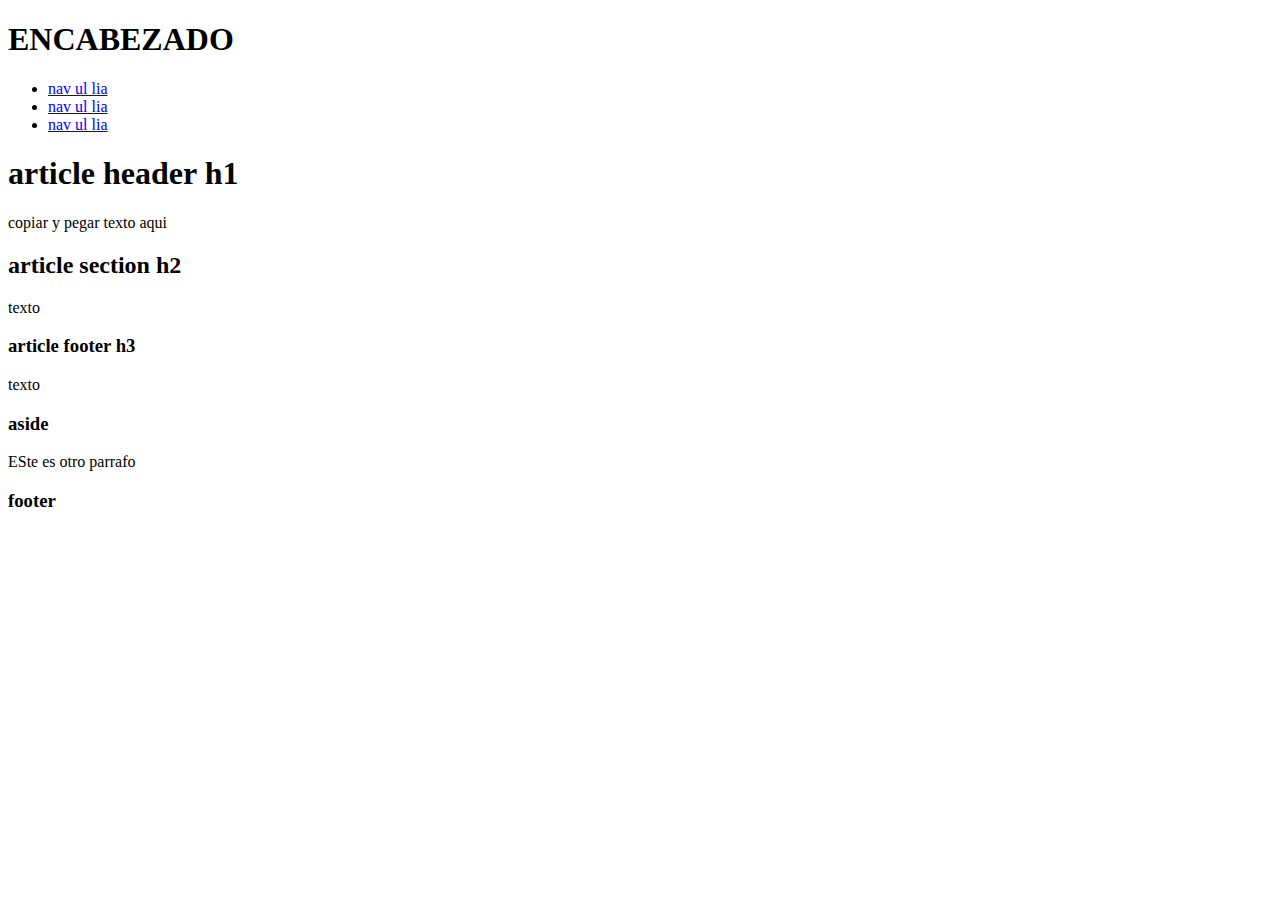
==== practicas/PRACTICA2/index.html @ 001f07a9 "30/01" ====
<!DOCTYPE html>
<html>

<head>
    <meta charset="utf-8">
    <link rel="stylesheet" hret="Css/Estilo.css">

</head>

<body>
    <div class="header-container">
        <header class="container clearfix">
            <h1 class="title"> ENCABEZADO </h1>
            <nav>
                <ul>
                    <li> <a href="#"> nav ul lia </a> </li>
                    <li> <a href="#"> nav ul lia </a> </li>
                    <li> <a href="#"> nav ul lia </a> </li>
                </ul>
            </nav>
        </header>
    </div>
    <!-- div header-container-->
    <div class="Main-container">
        <div class="Main container clearfix">
            <article>
                <header>
                    <h1> article header h1 </h1>
                    <p> copiar y pegar texto aqui </p>
                </header>
                <section>
                    <h2> article section h2 </h2>
                    <p> texto </p>
                </section>
                <footer>
                    <h3> article footer h3 </h3>
                    <p> texto </p>
                </footer>
            </article>
            <aside>
                <h3> aside </h3>
                <p> ESte es otro parrafo </p>
            </aside>
        </div>
        <!-- fin div .main-->
    </div>
    <!-- fin .main-container-->
    <div class="footer-container">
        <footer class="Container">
            <h3> footer </h3>
        </footer>
    </div>
</body>

</html>

</body>

</html>
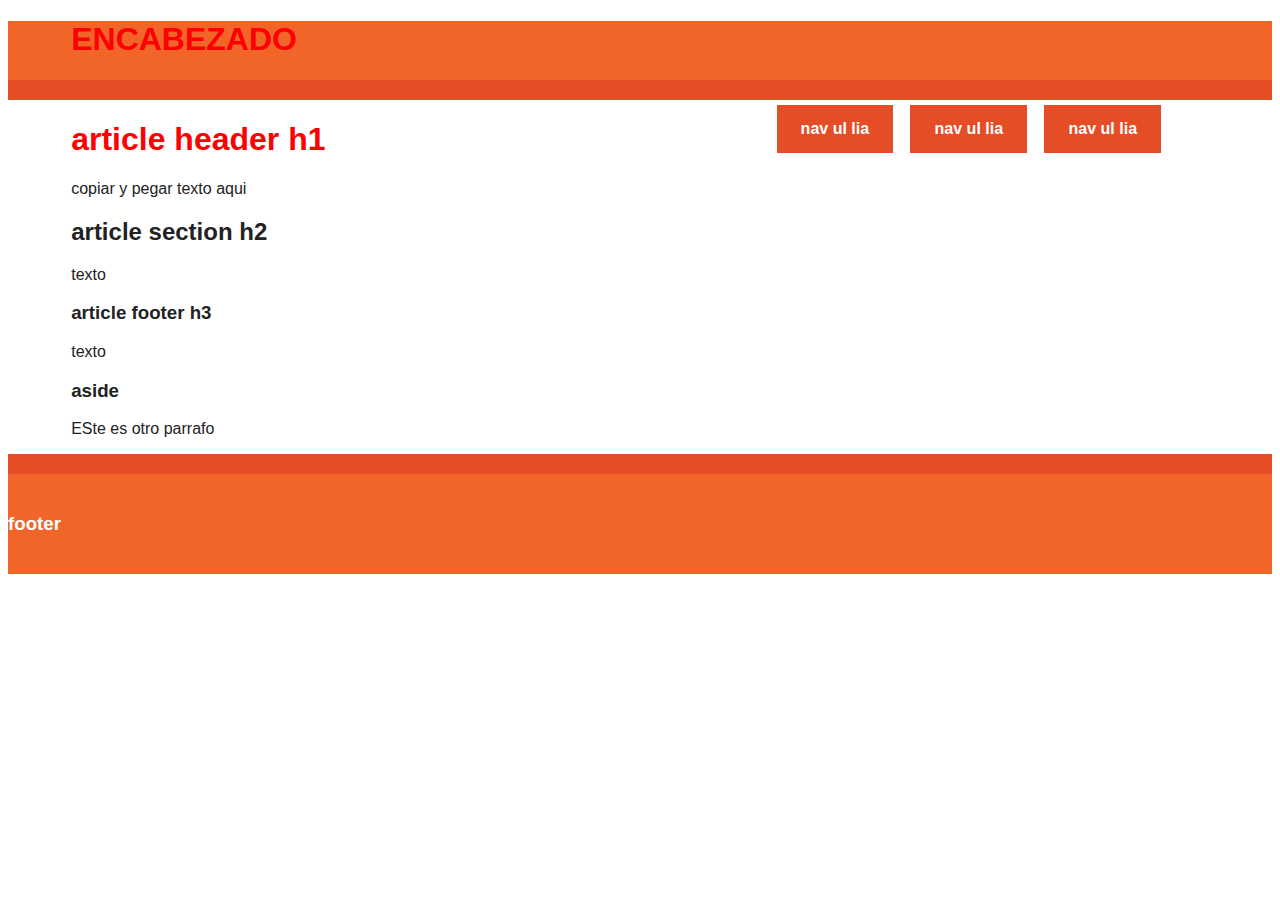
==== commit 92052283: "08/02/2017 PRACT2" ====
--- a/practicas/PRACTICA2/index.html
+++ b/practicas/PRACTICA2/index.html
@@ -3,7 +3,7 @@
 
 <head>
     <meta charset="utf-8">
-    <link rel="stylesheet" hret="Css/Estilo.css">
+    <link rel="stylesheet" href="Css/Estilo.css">
 
 </head>
 
@@ -57,3 +57,7 @@
 </body>
 
 </html>
+
+</body>
+
+</html>
--- a/practicas/PRACTICA2/Css/Estilo.css
+++ b/practicas/PRACTICA2/Css/Estilo.css
@@ -0,0 +1,118 @@
+html, button, input, select, texarea {color: #222;}
+body{
+  font-size: 1em;
+  line-height: 1.4px;
+  font: 16px Helvetica; /*tipo de fuente*/
+}
+
+hr{
+display: block;
+height: 1px;
+border: 0px;
+border-top:1px solid #ccc;
+margin: 1em 0;
+padding: 0px;
+}
+.container{
+  width: 90%;
+  margin: 0 5%;
+}
+.header-container{
+  border-bottom: 20px solid #e44d26;
+}
+.footer-container,
+.main aside{
+  border-top: 20px solid #e44d26;
+}
+.header-container,
+.footer-container,
+.main aside{
+  background: #f16529;
+}
+.tittle{color:white;}
+
+nav ul{
+  margin: 0;
+  padding: 0;
+}
+nav a{
+  display: block;
+  margin-bottom: 10px;
+  padding: 15px 0;
+  text-align: center;
+  text-decoration: none;
+  font-weight: bold;
+  color: white;
+  background: #e44d26;
+}
+nav a:hover,
+nav a:visited{
+color:white;
+}
+nav a:hover{
+  text-decoration: underline;
+}
+.main{
+  padding: 30px 0;
+}
+.main article h1{
+font-size: 2em;
+}
+.main aside{
+  color:white;
+  padding:0px 5% 10px;
+}
+.footer-container footer{
+color: white;
+padding: 20px 0;
+}
+.clearfix:before,
+.clearfix:after,{
+  content:"";
+  display: table;
+}
+@media only screen and (min-width: 480px){ /* se va aplicar unicamente a resoluciones mayores a 480 */
+  h1{color:red;}
+nav a{
+float:left;
+width: 27%;
+margin: 25px 2%;
+margin-bottom: 0;
+}
+nav li:first-child a{
+  margin-left:0;
+}
+nav li:last-child a{
+  margin-right:0;
+}
+nav ul li{
+  display:inline;
+}
+
+}
+
+@media only screen and (min-width: 760px) {
+  .tittle{
+    float:left;
+  }
+  nav{
+    float:right;
+    width:38%;
+  }
+  .main aside{
+    float:right;
+    width:28%;
+
+  }
+  .main article{
+    float:left;
+    width:57%;
+  }
+}
+
+@media only screen and(min-width: 1100px){
+  .content{
+    width: 1026px;
+    margin: 0 auto;
+  }
+}
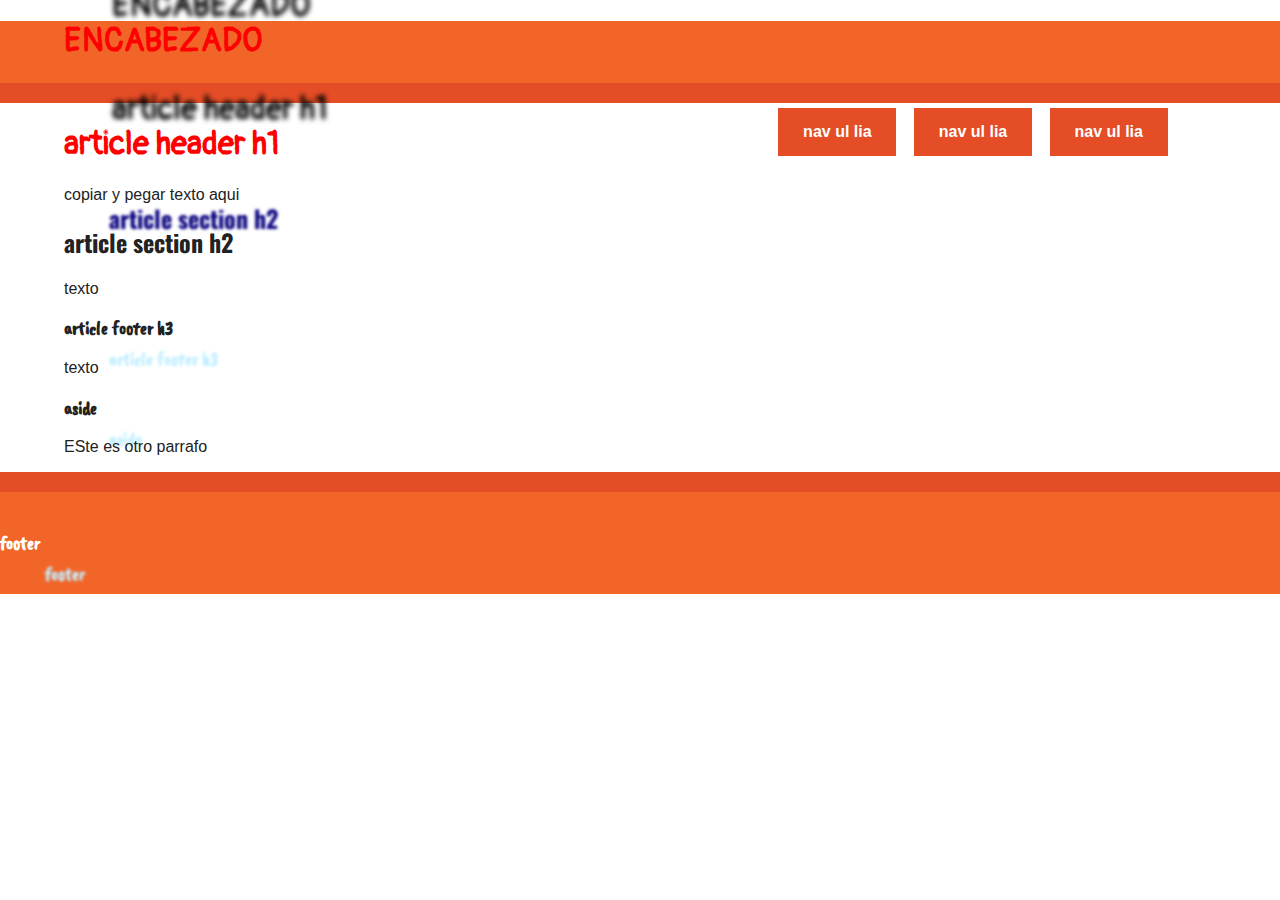
==== commit 29850328: "Practica 2 primer intento" ====
--- a/practicas/PRACTICA2/index.html
+++ b/practicas/PRACTICA2/index.html
@@ -3,8 +3,11 @@
 
 <head>
     <meta charset="utf-8">
+    <link rel="stylesheet" href="Css/normalize.css">
     <link rel="stylesheet" href="Css/Estilo.css">
-
+    <link href="https://fonts.googleapis.com/css?family=Bahiana|Pangolin" rel="stylesheet">
+    <link href="https://fonts.googleapis.com/css?family=Oswald" rel="stylesheet">
+    <link href="https://fonts.googleapis.com/css?family=Caveat+Brush" rel="stylesheet">
 </head>
 
 <body>
--- a/practicas/PRACTICA2/Css/Estilo.css
+++ b/practicas/PRACTICA2/Css/Estilo.css
@@ -4,7 +4,24 @@
   line-height: 1.4px;
   font: 16px Helvetica; /*tipo de fuente*/
 }
-
+h1{
+font-family: 'Pangolin', cursive;
+}
+h1{
+text-shadow:48px -35px 5px #000000;
+}
+h2{
+  font-family: 'Oswald', sans-serif;
+}
+h2{
+  text-shadow:45px -24px 3px #0b0380;
+}
+h3{
+  font-family: 'Caveat Brush', cursive;
+}
+h3{
+  text-shadow:45px 31px 3px #c2efff;
+}
 hr{
 display: block;
 height: 1px;
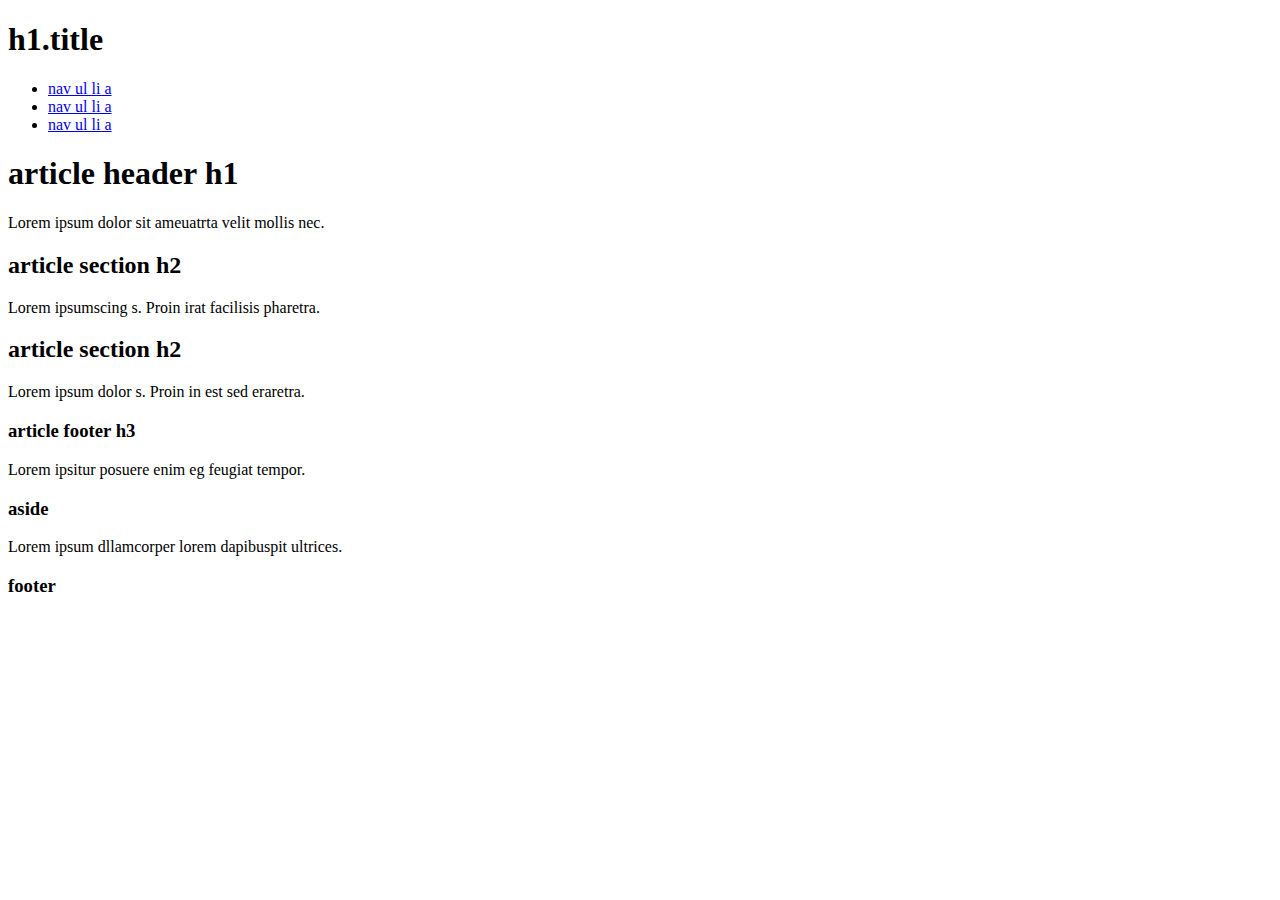
==== commit fbbf839b: "Practica3" ====
--- a/practicas/PRACTICA2/index.html
+++ b/practicas/PRACTICA2/index.html
@@ -3,64 +3,61 @@
 
 <head>
     <meta charset="utf-8">
-    <link rel="stylesheet" href="Css/normalize.css">
-    <link rel="stylesheet" href="Css/Estilo.css">
-    <link href="https://fonts.googleapis.com/css?family=Bahiana|Pangolin" rel="stylesheet">
-    <link href="https://fonts.googleapis.com/css?family=Oswald" rel="stylesheet">
-    <link href="https://fonts.googleapis.com/css?family=Caveat+Brush" rel="stylesheet">
+    <title></title>
+    <meta name="description" content="">
+    <meta name="viewport" content="width=device-width">
+    <link rel="stylesheet" href="css/normalize.css">
+    <link rel="stylesheet" href="css/main.css">
+    <link href="https://fonts.googleapis.com/css?family=Barrio" rel="stylesheet">
 </head>
 
 <body>
     <div class="header-container">
         <header class="container clearfix">
-            <h1 class="title"> ENCABEZADO </h1>
+            <h1 class="title">h1.title</h1>
             <nav>
                 <ul>
-                    <li> <a href="#"> nav ul lia </a> </li>
-                    <li> <a href="#"> nav ul lia </a> </li>
-                    <li> <a href="#"> nav ul lia </a> </li>
+                    <li><a href="#">nav ul li a</a></li>
+                    <li><a href="#">nav ul li a</a></li>
+                    <li><a href="#">nav ul li a</a></li>
                 </ul>
             </nav>
         </header>
     </div>
-    <!-- div header-container-->
-    <div class="Main-container">
-        <div class="Main container clearfix">
+    <div class="main-container">
+        <div class="main container clearfix">
             <article>
                 <header>
-                    <h1> article header h1 </h1>
-                    <p> copiar y pegar texto aqui </p>
+                    <h1>article header h1</h1>
+                    <p>Lorem ipsum dolor sit ameuatrta velit mollis nec.</p>
                 </header>
                 <section>
-                    <h2> article section h2 </h2>
-                    <p> texto </p>
+                    <h2>article section h2</h2>
+                    <p>Lorem ipsumscing s. Proin irat facilisis pharetra.</p>
+                </section>
+                <section>
+                    <h2>article section h2</h2>
+                    <p>Lorem ipsum dolor s. Proin in est sed eraretra.</p>
                 </section>
                 <footer>
-                    <h3> article footer h3 </h3>
-                    <p> texto </p>
+                    <h3>article footer h3</h3>
+                    <p>Lorem ipsitur posuere enim eg feugiat tempor.</p>
                 </footer>
             </article>
             <aside>
-                <h3> aside </h3>
-                <p> ESte es otro parrafo </p>
+                <h3>aside</h3>
+                <p>Lorem ipsum dllamcorper lorem dapibuspit ultrices.</p>
             </aside>
         </div>
-        <!-- fin div .main-->
+        <!-- #main -->
     </div>
-    <!-- fin .main-container-->
+    <!-- #main-container -->
     <div class="footer-container">
-        <footer class="Container">
-            <h3> footer </h3>
+        <footer class="container">
+            <h3>footer</h3>
         </footer>
     </div>
+    <script src="js/main.js"></script>
 </body>
 
 </html>
-
-</body>
-
-</html>
-
-</body>
-
-</html>
